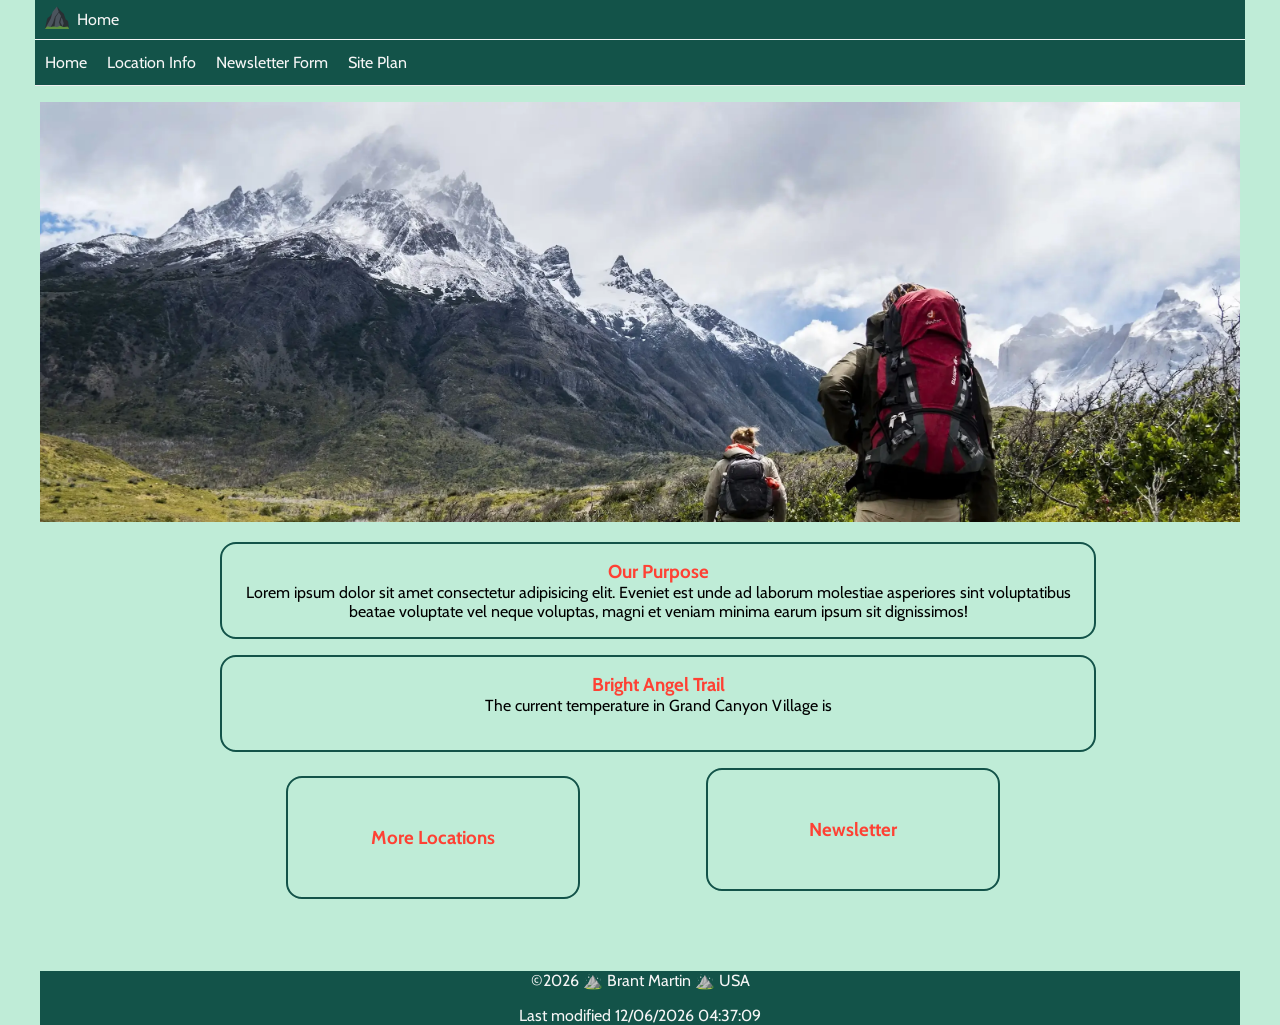
==== final/index.html @ fb1b5aee "final" ====
<!doctype html>
<html lang="en">
	<head>
		<meta charset="UTF-8" />
		<meta name="viewport" content="width=device-width, initial-scale=1.0" />
		<meta name="author" content="Brant Martin" />
		<meta
			name="description"
			content="This is the homepage for a website about hiking in Arizona" />
		<meta property="og:title" content="Homepage" />
		<meta
			property="og:description"
			content="This is the homepage for a website about hiking in Arizona" />
		<meta property="og:image" content="images/hiking.webp" />
		<meta property="og:url" content="" />
		<title>Arizona Hiking</title>
		<link rel="stylesheet" href="styles/base.css" />
		<link rel="stylesheet" href="styles/larger.css" />
		<link rel="preconnect" href="https://fonts.googleapis.com" />
		<link rel="preconnect" href="https://fonts.gstatic.com" crossorigin />
		<link
			href="https://fonts.googleapis.com/css2?family=Cabin:ital,wght@0,400..700;1,400..700&display=swap"
			rel="stylesheet" />
		<link rel="icon" href="images/favicon.png" />
		<script type="module" src="modules/navigation.mjs"></script>
		<script type="module" src="modules/getdates.mjs"></script>
		<script src="scripts/weather.js" defer></script>
	</head>
	<body>
		<header>
			<img
				src="images/siteicon.png"
				alt="Site Logo"
				width="512"
				height="512"
				loading="lazy" />
			<span>Home</span>
			<button id="ham-btn" class="hamburger"></button>
		</header>
		<nav id="nav-bar" class="navigation">
			<ul>
				<li><a href="index.html">Home</a></li>
				<li><a href="locations.html">Location Info</a></li>
				<li><a href="form.html">Newsletter Form</a></li>
				<li><a href="siteplan.html">Site Plan</a></li>
			</ul>
		</nav>
		<main>
			<section class="hero">
				<img src="images/hiking.webp" alt="hero image" loading="lazy" />
			</section>
			<section class="purpose">
				<h3>Our Purpose</h3>
				<p>
					Lorem ipsum dolor sit amet consectetur adipisicing elit.
					Eveniet est unde ad laborum molestiae asperiores sint
					voluptatibus beatae voluptate vel neque voluptas, magni et
					veniam minima earum ipsum sit dignissimos!
				</p>
			</section>
			<section class="weathercard">
				<h3>Bright Angel Trail</h3>
				<p>
					The current temperature in Grand Canyon Village is
					<span class="current-temp"></span>
				</p>
				<figure>
					<img class="weather-icon" src="" alt="" loading="lazy"/>
					<figcaption class="weather-caption"></figcaption>
				</figure>
			</section>
			<section class="pagebuttons">
				<div class="moreweather">
					<h3><a href="locations.html">More Locations</a></h3>
				</div>
				<div class="newsletter">
					<h3><a href="form.html">Newsletter</a></h3>
				</div>
			</section>
		</main>
		<footer>
			<p>©<span id="currentyear"></span> ⛰️ Brant Martin ⛰️ USA</p>
			<p id="lastmodified"></p>
		</footer>
	</body>
</html>
---- final/styles/base.css ----
* {
	padding: 0;
	margin: 0;
	background-color: #bfecd7;
	text-align: center;
	font-family: "Cabin", sans-serif;
}

/* Header */
header {
	background-color: #135349;
	display: grid;
	grid-template-columns: 24px auto 44px;
	padding: 5px 0 5px 10px;
	align-items: end;
	border-bottom: solid 1px whitesmoke;
	column-gap: 8px;
}

header img {
	background-color: #135349;
	display: block;
	width: 100%;
	height: auto;
	padding-bottom: 5px;
}

header span {
	background-color: #135349;
	text-align: left;
	font-size: 1.2;
	color: whitesmoke;
	padding-bottom: 5px;
}

/* Hamburger Navigation */
.hamburger {
	background: none;
	border: none;
	color: whitesmoke;
	cursor: pointer;
}

.hamburger::before {
	content: "\2630";
	font-size: 2rem;
}

.hamburger.show::before {
	content: "\00D7";
	font-size: 2rem;
}

/* Navigation */
.navigation {
	display: none;
}

.navigation.show {
	display: block;
}

.navigation ul {
	background-color: #135349;
	list-style-type: none;
	margin: 0;
	padding: 0;
}

.navigation a {
	background-color: #135349;
	display: block;
	padding: 0.8rem 10px;
	color: whitesmoke;
	text-decoration: none;
	border-bottom: solid 1px whitesmoke;
}

.navigation a:hover {
	color: black;
	background-color: #fe4134;
}

.navigation li.current {
	background-color: #eee;
}

#siteUrl {
	background-color: #135349;
	color: whitesmoke;
	margin-top: 0px;
}

/* Main */

main {
	padding: 1rem;
}

h3 {
	color: #fe4134;
}

.siteplanimg {
	max-width: 100%;
	max-height: auto;
}

.hero {
	position: relative;
	margin-bottom: 1em;
}

.hero img {
	max-width: 100%;
	max-height: auto;
}

.purpose {
	padding: 1rem;
	border: solid 2px #135349;
	border-radius: 1rem;
}

.weathercard {
	padding: 1rem;
	margin-top: 1rem;
	margin-bottom: 1rem;
	border: solid 2px #135349;
	border-radius: 1rem;
}

.weathercard button {
	all: unset;
	padding: 1rem;
	margin-top: 0.67rem;
	border-radius: 0.5rem;
	color: white;
	background-color: #135349;
}

.weather-caption {
	text-transform: capitalize;
}

.pagebuttons {
	margin-bottom: 1rem;
}

.moreweather {
	padding: 3rem;
	margin-bottom: 1rem;
	border: solid 2px #135349;
	border-radius: 1rem;
	text-decoration: none;
}

.moreweather a {
	color: inherit;
	text-decoration: none;
}

.moreweather a:hover {
	text-decoration: underline;
}

.newsletter {
	padding: 3rem;
	margin-bottom: 2rem;
	border: solid 2px #135349;
	border-radius: 1rem;
}

.newsletter a {
	color: inherit;
	text-decoration: none;
}

.newsletter a:hover {
	text-decoration: underline;
}

/* Form */
form {
	display: flex;
	flex-direction: column;
	align-items: center;
	justify-content: center;
	margin: 1rem 2%;

	label {
		display: block;
		font-size: 0.8rem;
		color: #fe4134;
		padding-top: 0.2rem;
	}
	h3 {
		font-size: 0.9rem;
		color: #e07a5f;
		margin: 1.5rem 0 0.2rem 0;
		border-bottom: 1px solid #eee;
	}

	input[type="text"],
	input[type="tel"],
	input[type="date"],
	input[type="email"],
	select {
		display: block;
		margin: 0.1rem 0 1rem 0;
		padding: 0.3rem;
		border: 2px solid #135349;
		border-radius: 4px;
		border-left-width: 5px;
		border-left-color: #135349;
		font-size: 1rem;
		color: black;
		width: 250px;
	}

	input:required {
		border-left-color: #d70000;
	}
	input:focus {
		border-left-color: darkgoldenrod;
		outline: none;
	}
	input:required:valid {
		border-left-color: green;
	}

	input[type="submit"] {
		border: none;
		text-align: center;
		background-color: #135349;
		color: white;
		border-radius: 1rem;
		padding: 0.75rem 1.5rem;
		margin: 2rem 0;
		font-size: 1.2rem;
		-webkit-appearance: none;
		appearance: none;
	}
}

#forminfo {
	padding: 3rem;
	margin-bottom: 2rem;
	border: solid 2px #135349;
	border-radius: 1rem;
}

#forminfo p {
	padding: 0.3rem;
}

/* Modal */
dialog {
	position: absolute;
	padding: 2rem;
	padding-bottom: 1.5rem;
	border: solid 2px #135349;
	border-radius: 1rem;
	top: 50%;
	left: 50%;
	transform: translate(-50%, -50%);
}

dialog button {
	all: unset;
	padding: 1rem;
	margin-top: 0.67rem;
	border-radius: 0.5rem;
	color: white;
	background-color: #135349;
}

/* Footer */
footer {
	background-color: #135349;
}

footer * {
	margin-top: 1rem;
	background-color: #135349;
	color: whitesmoke;
}
---- final/styles/larger.css ----
@media only screen and (min-width: 38rem) {
	header,
	main,
	nav,
	footer {
		max-width: 1200px;
		margin: 0 auto;
	}

	header {
		grid-template-columns: 24px auto;
	}

	.hamburger {
		display: none;
	}

	.navigation {
		display: block;
		max-width: 1210px;
		border-bottom: solid 1px #eee;
	}

	.navigation ul {
		display: flex;
	}

	.navigation a {
		border: none;
	}

	.purpose {
		width: 70%;
		margin-left: 15%;
	}

	.weathercard {
		width: 70%;
		margin-left: 15%;
	}

	.moreweather {
		width: 70%;
		margin-left: 15%;
	}

	.newsletter {
		width: 70%;
		margin-left: 15%;
	}

	.pagebuttons {
		width: 70%;
		margin-left: 10%;
		display: flex;
		align-items: center;
	}
}
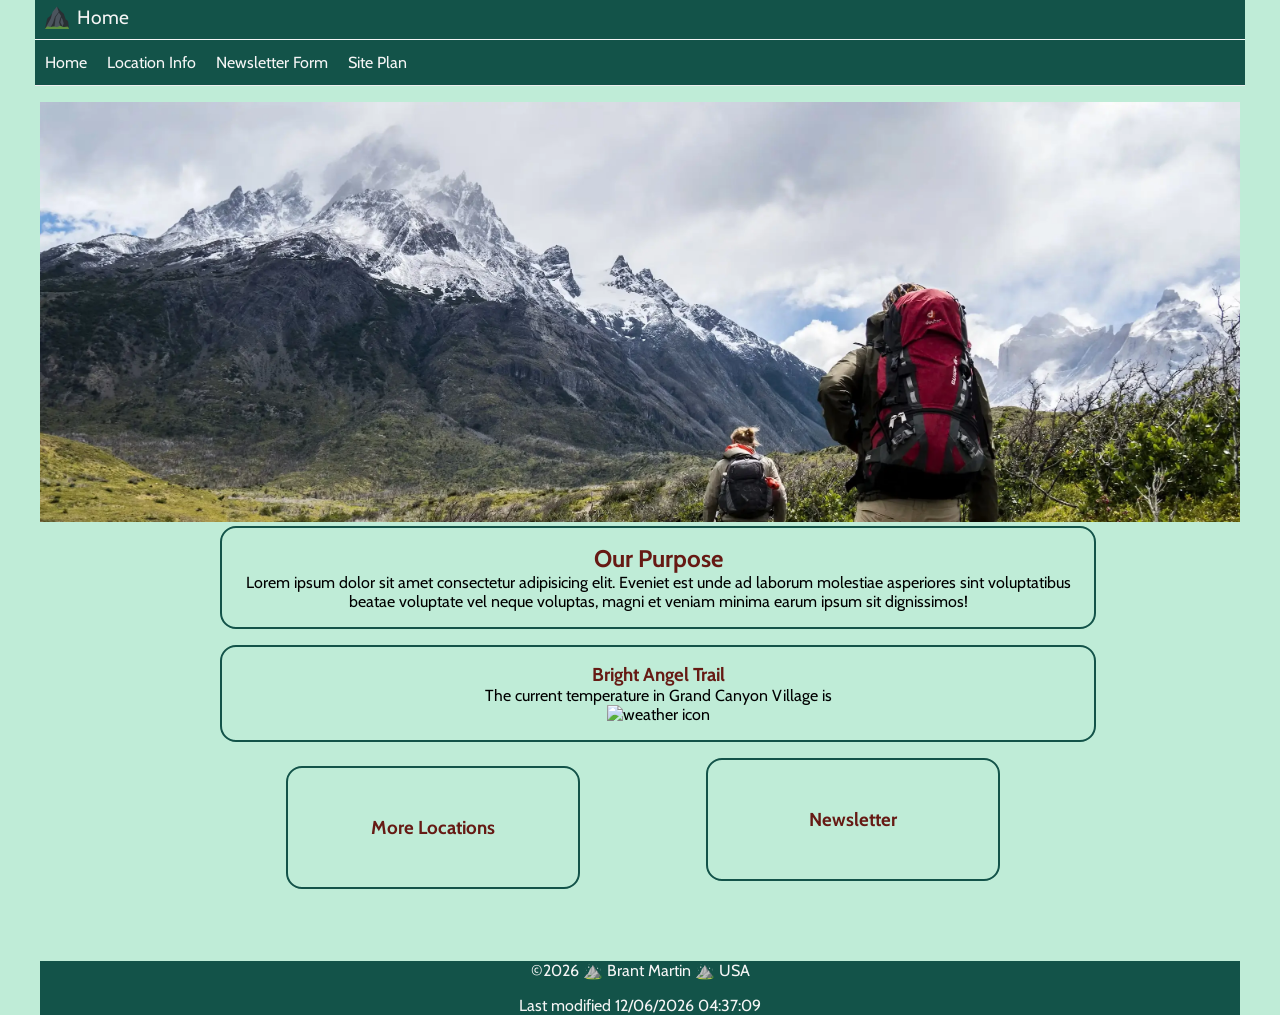
==== commit f63714d2: "tweaks" ====
--- a/final/index.html
+++ b/final/index.html
@@ -11,9 +11,9 @@
 		<meta
 			property="og:description"
 			content="This is the homepage for a website about hiking in Arizona" />
-		<meta property="og:image" content="images/hiking.webp" />
-		<meta property="og:url" content="" />
-		<title>Arizona Hiking</title>
+		<meta property="og:image" content="https://brantmartin.github.io/wdd231/final/images/hiking.webp" />
+		<meta property="og:url" content="https://brantmartin.github.io/wdd231/final/index.html" />
+		<title>Arizona Hiking Homepage</title>
 		<link rel="stylesheet" href="styles/base.css" />
 		<link rel="stylesheet" href="styles/larger.css" />
 		<link rel="preconnect" href="https://fonts.googleapis.com" />
@@ -50,7 +50,7 @@
 				<img src="images/hiking.webp" alt="hero image" loading="lazy" />
 			</section>
 			<section class="purpose">
-				<h3>Our Purpose</h3>
+				<h1>Our Purpose</h1>
 				<p>
 					Lorem ipsum dolor sit amet consectetur adipisicing elit.
 					Eveniet est unde ad laborum molestiae asperiores sint
@@ -65,7 +65,7 @@
 					<span class="current-temp"></span>
 				</p>
 				<figure>
-					<img class="weather-icon" src="" alt="" loading="lazy"/>
+					<img class="weather-icon" src="siteicon.png" alt="weather icon" loading="lazy"/>
 					<figcaption class="weather-caption"></figcaption>
 				</figure>
 			</section>
--- a/final/styles/base.css
+++ b/final/styles/base.css
@@ -28,7 +28,7 @@
 header span {
 	background-color: #135349;
 	text-align: left;
-	font-size: 1.2;
+	font-size: 1.2em;
 	color: whitesmoke;
 	padding-bottom: 5px;
 }
@@ -77,8 +77,7 @@
 }
 
 .navigation a:hover {
-	color: black;
-	background-color: #fe4134;
+	background-color: #661a14;
 }
 
 .navigation li.current {
@@ -97,18 +96,20 @@
 	padding: 1rem;
 }
 
+h1 {
+	color: #661a14;
+}
+
 h3 {
-	color: #fe4134;
+	color: #661a14;
 }
 
 .siteplanimg {
 	max-width: 100%;
-	max-height: auto;
 }
 
 .hero {
 	position: relative;
-	margin-bottom: 1em;
 }
 
 .hero img {
@@ -191,19 +192,11 @@
 	label {
 		display: block;
 		font-size: 0.8rem;
-		color: #fe4134;
+		color: #661a14;
 		padding-top: 0.2rem;
 	}
-	h3 {
-		font-size: 0.9rem;
-		color: #e07a5f;
-		margin: 1.5rem 0 0.2rem 0;
-		border-bottom: 1px solid #eee;
-	}
 
 	input[type="text"],
-	input[type="tel"],
-	input[type="date"],
 	input[type="email"],
 	select {
 		display: block;
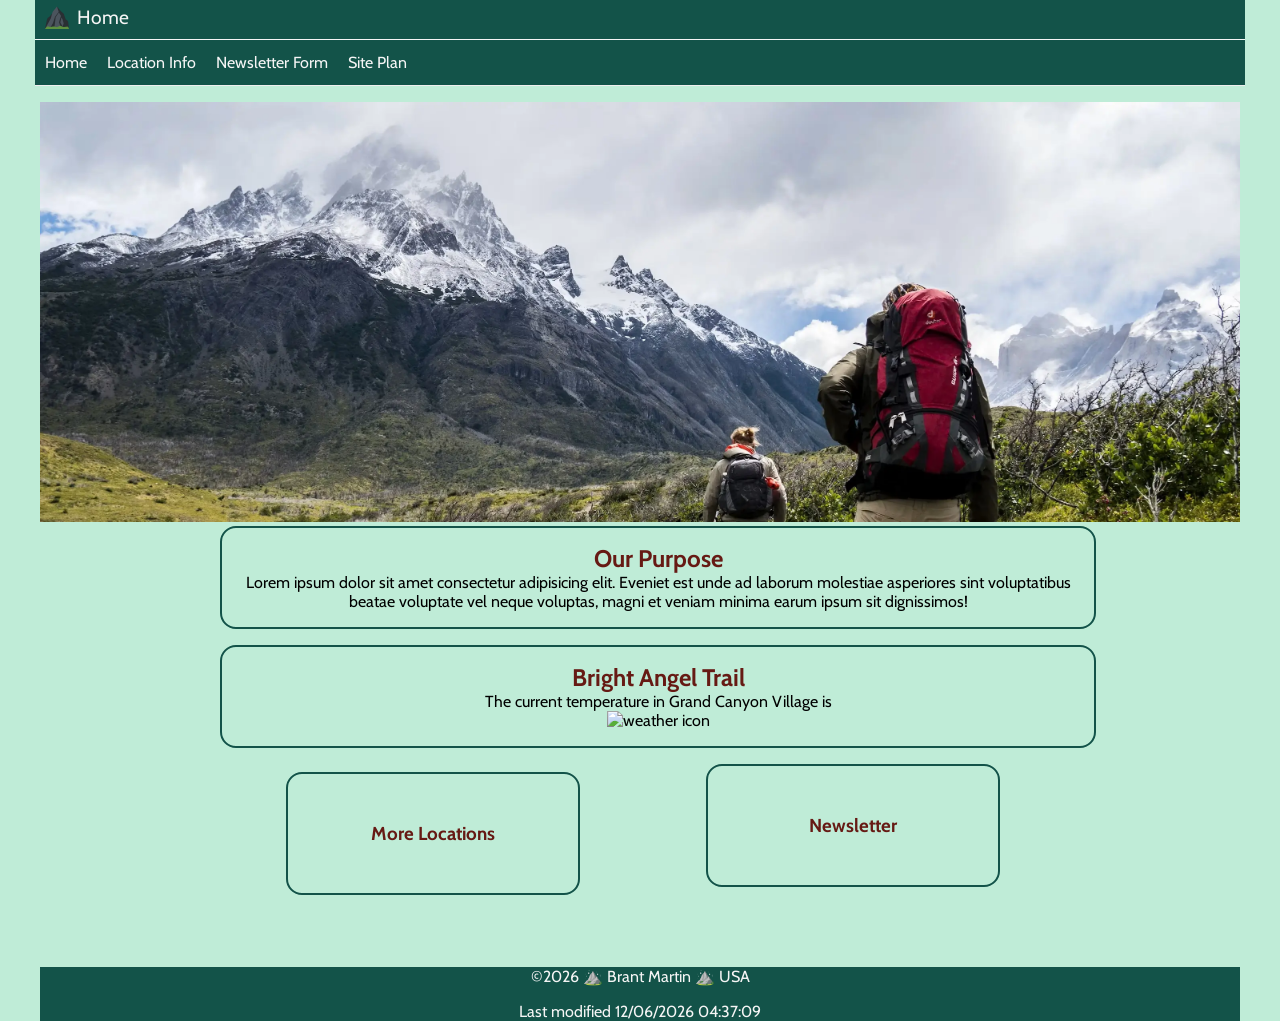
==== commit eed720f5: "tweaks and local storage" ====
--- a/final/index.html
+++ b/final/index.html
@@ -24,6 +24,7 @@
 		<link rel="icon" href="images/favicon.png" />
 		<script type="module" src="modules/navigation.mjs"></script>
 		<script type="module" src="modules/getdates.mjs"></script>
+		<script type="module" src="modules/visitcount.mjs"></script>
 		<script src="scripts/weather.js" defer></script>
 	</head>
 	<body>
@@ -59,7 +60,7 @@
 				</p>
 			</section>
 			<section class="weathercard">
-				<h3>Bright Angel Trail</h3>
+				<h2>Bright Angel Trail</h2>
 				<p>
 					The current temperature in Grand Canyon Village is
 					<span class="current-temp"></span>
--- a/final/styles/base.css
+++ b/final/styles/base.css
@@ -100,6 +100,10 @@
 	color: #661a14;
 }
 
+h2 {
+	color: #661a14;
+}
+
 h3 {
 	color: #661a14;
 }
@@ -114,7 +118,6 @@
 
 .hero img {
 	max-width: 100%;
-	max-height: auto;
 }
 
 .purpose {
@@ -188,52 +191,51 @@
 	align-items: center;
 	justify-content: center;
 	margin: 1rem 2%;
-
-	label {
-		display: block;
-		font-size: 0.8rem;
-		color: #661a14;
-		padding-top: 0.2rem;
-	}
-
-	input[type="text"],
-	input[type="email"],
-	select {
-		display: block;
-		margin: 0.1rem 0 1rem 0;
-		padding: 0.3rem;
-		border: 2px solid #135349;
-		border-radius: 4px;
-		border-left-width: 5px;
-		border-left-color: #135349;
-		font-size: 1rem;
-		color: black;
-		width: 250px;
-	}
-
-	input:required {
-		border-left-color: #d70000;
-	}
-	input:focus {
-		border-left-color: darkgoldenrod;
-		outline: none;
-	}
-	input:required:valid {
-		border-left-color: green;
-	}
-
-	input[type="submit"] {
-		border: none;
-		text-align: center;
-		background-color: #135349;
-		color: white;
-		border-radius: 1rem;
-		padding: 0.75rem 1.5rem;
-		margin: 2rem 0;
-		font-size: 1.2rem;
-		-webkit-appearance: none;
-		appearance: none;
-	}
+}
+
+label {
+	display: block;
+	font-size: 0.8rem;
+	color: #661a14;
+	padding-top: 0.2rem;
+}
+
+input[type="text"],
+input[type="email"],
+select {
+	display: block;
+	margin: 0.1rem 0 1rem 0;
+	padding: 0.3rem;
+	border: 2px solid #135349;
+	border-radius: 4px;
+	border-left-width: 5px;
+	border-left-color: #135349;
+	font-size: 1rem;
+	color: black;
+	width: 250px;
+}
+
+input:required {
+	border-left-color: #d70000;
+}
+input:focus {
+	border-left-color: darkgoldenrod;
+	outline: none;
+}
+input:required:valid {
+	border-left-color: green;
+}
+
+input[type="submit"] {
+	border: none;
+	text-align: center;
+	background-color: #135349;
+	color: white;
+	border-radius: 1rem;
+	padding: 0.75rem 1.5rem;
+	margin: 2rem 0;
+	font-size: 1.2rem;
+	appearance: none;
 }
 
 #forminfo {
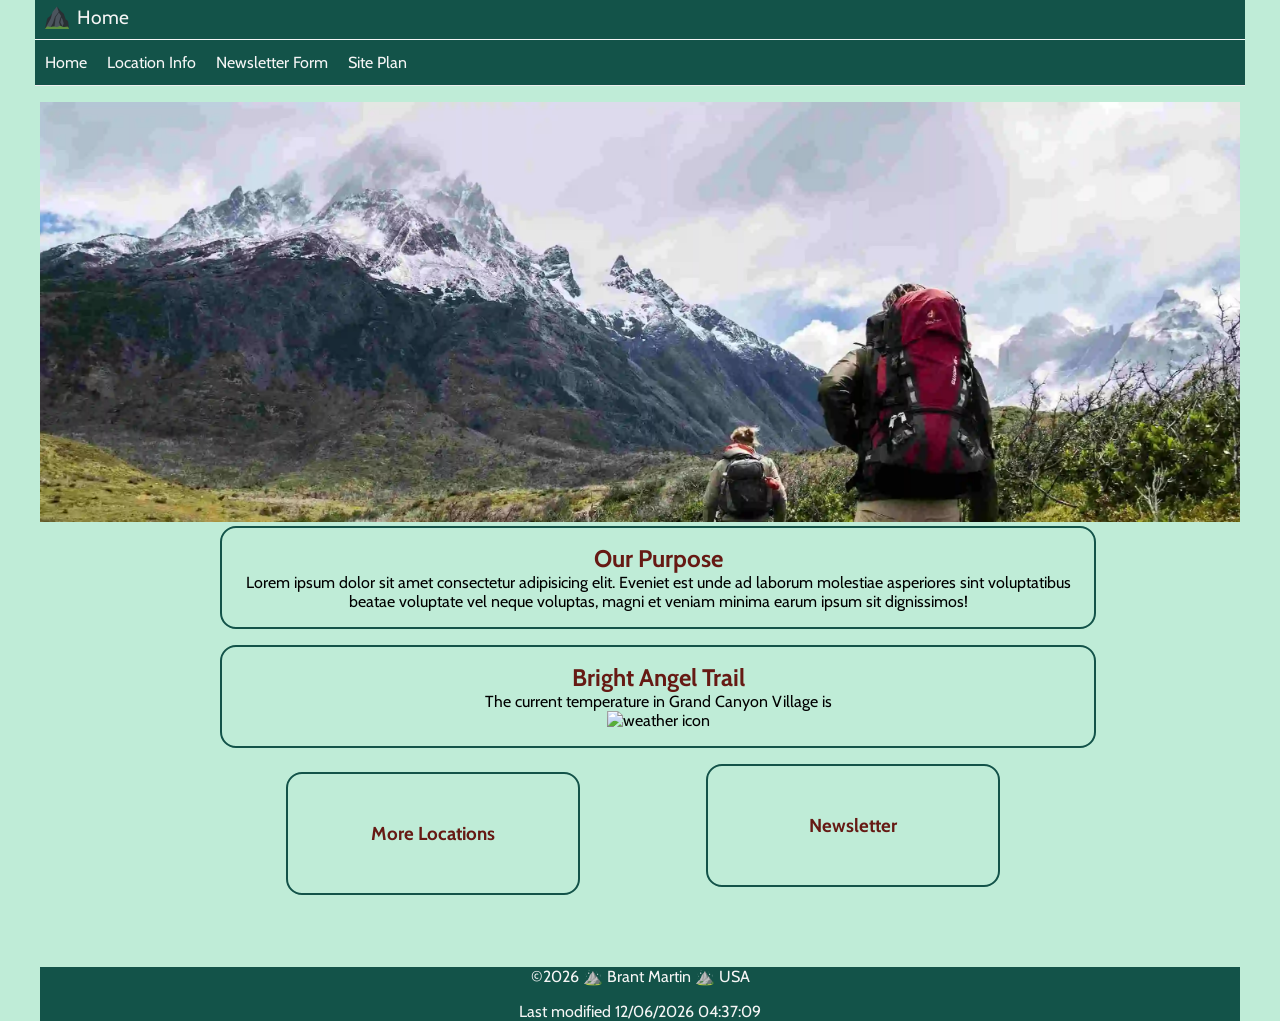
==== commit fa161a03: "tweaks" ====
--- a/final/index.html
+++ b/final/index.html
@@ -30,7 +30,7 @@
 	<body>
 		<header>
 			<img
-				src="images/siteicon.png"
+				src="images/headericon.png"
 				alt="Site Logo"
 				width="512"
 				height="512"
